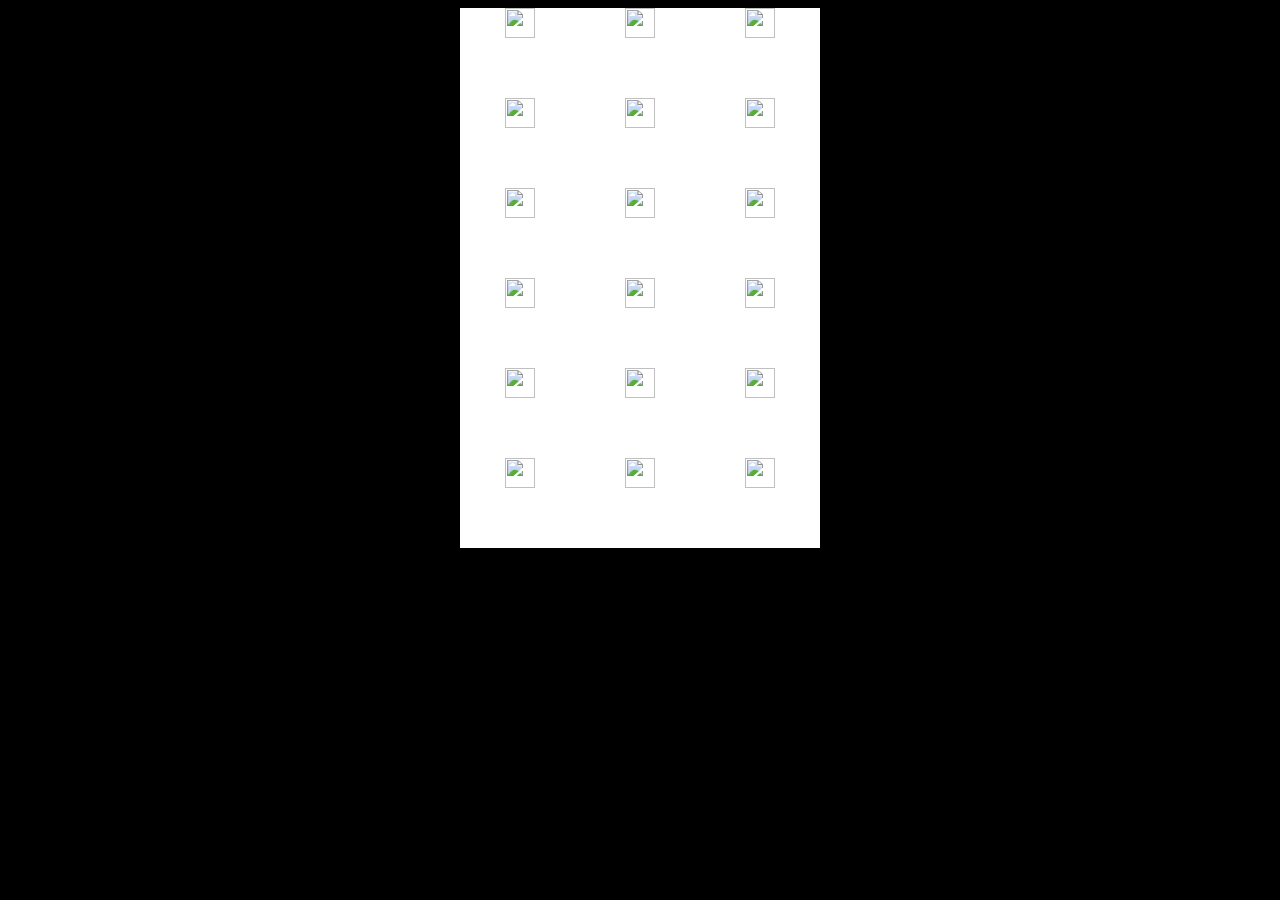
==== index.html @ fe430221 "yungmoney" ====
<html>

<link rel="stylesheet" href="styles.css">
</link>


<body id = 'bigboy'>
    <!--<iframe style ="display: none;" width="560" height="315" src="https://www.youtube.com/embed/QY1Vetd7OCs?rel=0&autoplay=1" frameborder="0" allow="accelerometer; autoplay; clipboard-write; encrypted-media; gyroscope; picture-in-picture" allowfullscreen></iframe> -->
    

    

</body>


<script src="./js/pixi.js"></script>
<script src="graph.js"></script>
<script src="gameobjects.js"></script>
<script src="statemachine.js"></script>

<script src="initializeMons.js"></script>
<script src="gamelogic.js"></script>
<script src="creator.js"></script>

<script type="module" src="./index.js"></script>

</html>
---- styles.css ----
body {
        background-color: black;
        display: grid;
        grid-template-columns: 1fr;
        
        justify-items: center;
        color: white;
    }
    #container {
        width: 100%;
        height: 100%;
        overflow: hidden;
        display: flex;
        align-items: center;
        justify-content: center;
    }
    #game {
        margin: auto;
        
        overflow: hidden;
    }

    .hud {
        
        background-color: rgb(78, 161, 199);
        height: 10vmin;
        width: 100vmin;
        margin: 2vmin;
        display: grid;
        grid-template-columns: 1fr 1fr 1fr 1fr;
        grid-template-rows: 1fr;
        justify-content: center;
        justify-items: center;
        color: white;

    }

    .move {
        margin: 5vmin;
        font-size: 0.1vmin sans-serif;
        background-color: white;
        height: 4vmin;
        width: 17vmin;
        padding: .3em 1em;
        outline: none;
        border: none;
        text-decoration: none;
        cursor: pointer;
        border-radius: .2em;
        color: #333;
    }

    #myname {
        background-color: rgb(78, 161, 199);
        height: 5vmin;
        width: 100vmin;
        margin: 2vmin;
        display: grid;
        grid-template-columns: 1fr 1fr 1fr 1fr;
        grid-template-rows: 1fr;
        justify-content: center;
        justify-items: center;
        color: white;
    }

    #Member4 {
        margin: 5vmin;
        font-size: 0.3vmin sans-serif;
        background-color: red;
        height: 3vmin;
        width: 15vmin;
        padding: .3em 1em;
        outline: none;
        border: none;
        text-decoration: none;
        cursor: pointer;
        border-radius: .2em;
        color: #333;
    }

    .menu{
        background-color: white;
        height: 50vmin;
        width: 40vmin;
        color: black;
        display: grid;
        grid-template-columns: 1fr;
        grid-template-rows: 1fr 1fr 1fr 1fr 1fr 1fr;
    }

    .set{
        background-color: white;
        width: 40vmin;
        height: 10vmin;
        display: grid;
        justify-items: center;
        grid-template-columns: 1fr 1fr 1fr;
        grid-template-rows: 1fr;

    }
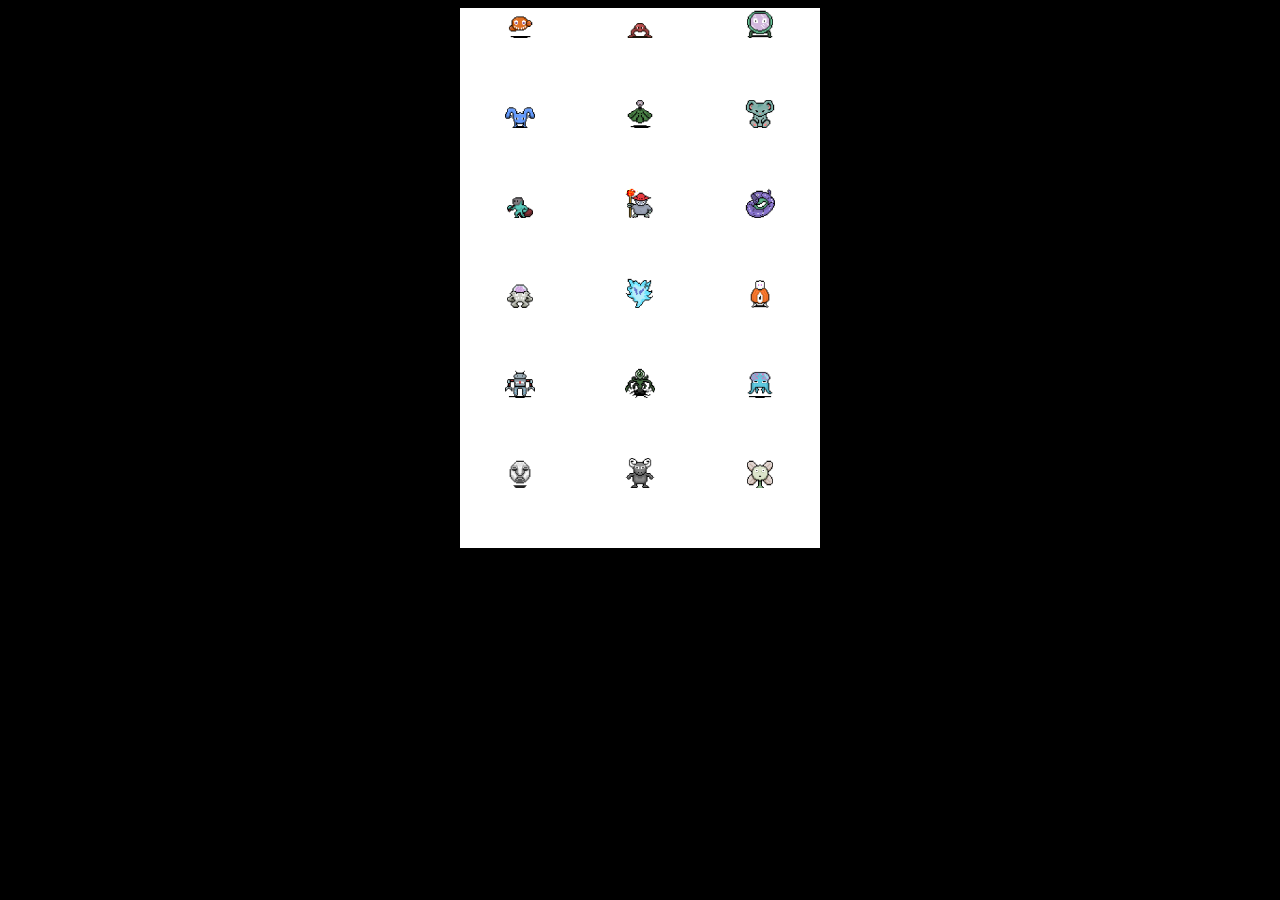
==== commit 44698363: "done integrating" ====
--- a/index.html
+++ b/index.html
@@ -20,6 +20,19 @@
 
 <script src="initializeMons.js"></script>
 <script src="gamelogic.js"></script>
+
+
+<script src="./Code/globalvars.js"></script>
+<script src="./Code/controller.js"></script>
+
+<script src="./Code/hurtbox.js"></script>
+<script src="./Code/collision.js"></script>
+<script src="./Code/statemachine.js"></script>
+
+<script src="./Code/player.js"></script>
+
+<script src="./Code/test.js"></script>
+<script src="./main.js"></script>
 <script src="creator.js"></script>
 
 <script type="module" src="./index.js"></script>
